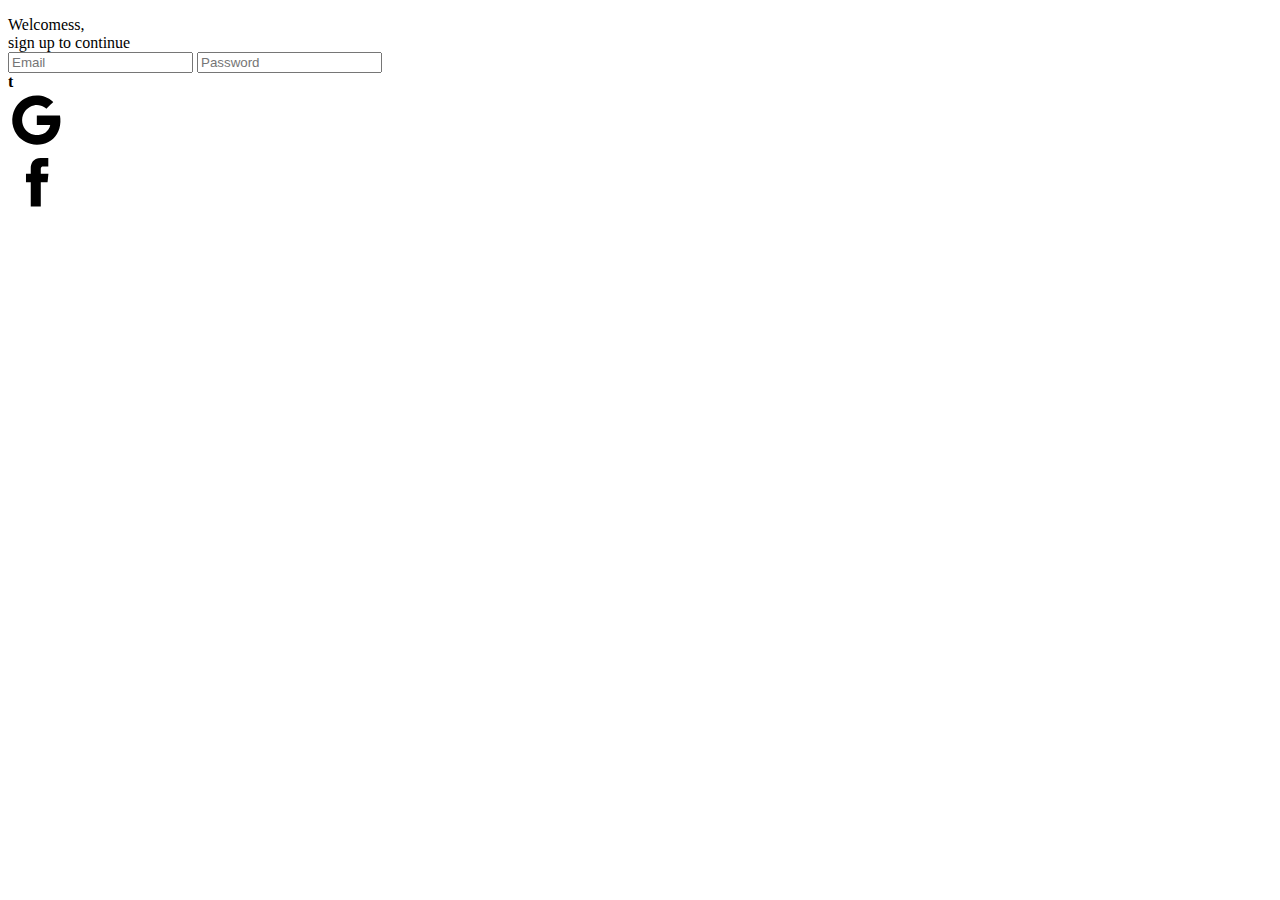
==== index.html @ b9987c58 "Update index.html" ====
<!DOCTYPE html>
<html>
  <head>
    <title>Hello, World!</title>
    <link rel="stylesheet" href="styles.css" />
  </head>
  <body>
        <p id="profile"></p>

       <script>

  function statusChangeCallback(response) {  // Called with the results from FB.getLoginStatus().
    console.log('statusChangeCallback');
    console.log(response);                   // The current login status of the person.
    if (response.status === 'connected') {   // Logged into your webpage and Facebook.
      testAPI();  
    } else {                                 // Not logged into your webpage or we are unable to tell.
      document.getElementById('status').innerHTML = 'Please log ' +
        'into this webpage.';
    }
  }


  function checkLoginState() {               // Called when a person is finished with the Login Button.
    FB.getLoginStatus(function(response) {   // See the onlogin handler
      statusChangeCallback(response);
    });
  }


  window.fbAsyncInit = function() {
    FB.init({
      appId      : '1444817576162217',
      cookie     : true,                     // Enable cookies to allow the server to access the session.
      xfbml      : true,                     // Parse social plugins on this webpage.
      version    : 'v19.0'           // Use this Graph API version for this call.
    });


    FB.getLoginStatus(function(response) {   // Called after the JS SDK has been initialized.
      statusChangeCallback(response);        // Returns the login status.
    });
  };
 
  function testAPI() {                      // Testing Graph API after login.  See statusChangeCallback() for when this call is made.
    console.log('Welcome!  Fetching your information.... ');
    FB.api('/me', function(response) {
      console.log('Successful login for: ' + response.name);
      document.getElementById('status').innerHTML =
        'Thanks for logging in, ' + response.name + '!';
    });
  }

</script>
      <script>
  
        <!-- Add the Facebook SDK for Javascript -->
  
        (function(d, s, id){
                              var js, fjs = d.getElementsByTagName(s)[0];
                              if (d.getElementById(id)) {return;}
                              js = d.createElement(s); js.id = id;
                              js.src = "https://connect.facebook.net/en_US/sdk.js";
                              fjs.parentNode.insertBefore(js, fjs);
                            }(document, 'script', 'facebook-jssdk')
        );


        window.fbAsyncInit = function() {
            <!-- Initialize the SDK with your app and the Graph API version for your app -->
            FB.init({
                      appId            : '1444817576162217',
                      xfbml            : true,
                      version          : 'v19.0'
                    });
            <!-- If you are logged in, automatically get your name and email adress, your public profile information -->
            FB.login(function(response) {
                      if (response.authResponse) {
                           console.log('Welcome!  Fetching your information.... ');
                           FB.api('/me', {fields: 'name, email'}, function(response) {
                               document.getElementById("profile").innerHTML = "Good to see you, " + response.name + ". i see your email address is " + response.email
                           });
                      } else { 
                           <!-- If you are not logged in, the login dialog will open for you to login asking for permission to get your public profile and email -->
                           console.log('User cancelled login or did not fully authorize.'); }
            });
        };

      </script>
    
<fb:login-button 
  scope="public_profile,email"
  onlogin="checkLoginState();">
</fb:login-button>
   
 <div id="status"></div>

<!-- Load the JS SDK asynchronously -->
<script async defer crossorigin="anonymous" src="https://connect.facebook.net/en_US/sdk.js"></script>

    
      <p id="currentTime"></p>
      <script src="script.js"></script>
    
  <form class="form">
  <div class="title">Welcomess,<br><span>sign up to continue</span></div>
  <input class="input" name="email" placeholder="Email" type="email">
  <input class="input" name="password" placeholder="Password" type="password">
  <div class="login-with">
    <div class="button-log"><b>t</b></div>
    <div class="button-log">
      <svg xmlns:xlink="http://www.w3.org/1999/xlink" xmlns="http://www.w3.org/2000/svg" xml:space="preserve" width="56.6934px" viewBox="0 0 56.6934 56.6934" version="1.1" style="enable-background:new 0 0 56.6934 56.6934;" id="Layer_1" height="56.6934px" class="icon"><path d="M51.981,24.4812c-7.7173-0.0038-15.4346-0.0019-23.1518-0.001c0.001,3.2009-0.0038,6.4018,0.0019,9.6017  c4.4693-0.001,8.9386-0.0019,13.407,0c-0.5179,3.0673-2.3408,5.8723-4.9258,7.5991c-1.625,1.0926-3.492,1.8018-5.4168,2.139  c-1.9372,0.3306-3.9389,0.3729-5.8713-0.0183c-1.9651-0.3921-3.8409-1.2108-5.4773-2.3649  c-2.6166-1.8383-4.6135-4.5279-5.6388-7.5549c-1.0484-3.0788-1.0561-6.5046,0.0048-9.5805  c0.7361-2.1679,1.9613-4.1705,3.5708-5.8002c1.9853-2.0324,4.5664-3.4853,7.3473-4.0811c2.3812-0.5083,4.8921-0.4113,7.2234,0.294  c1.9815,0.6016,3.8082,1.6874,5.3044,3.1163c1.5125-1.5039,3.0173-3.0164,4.527-4.5231c0.7918-0.811,1.624-1.5865,2.3908-2.4196  c-2.2928-2.1218-4.9805-3.8274-7.9172-4.9056C32.0723,4.0363,26.1097,3.995,20.7871,5.8372  C14.7889,7.8907,9.6815,12.3763,6.8497,18.0459c-0.9859,1.9536-1.7057,4.0388-2.1381,6.1836  C3.6238,29.5732,4.382,35.2707,6.8468,40.1378c1.6019,3.1768,3.8985,6.001,6.6843,8.215c2.6282,2.0958,5.6916,3.6439,8.9396,4.5078  c4.0984,1.0993,8.461,1.0743,12.5864,0.1355c3.7284-0.8581,7.256-2.6397,10.0725-5.24c2.977-2.7358,5.1006-6.3403,6.2249-10.2138  C52.5807,33.3171,52.7498,28.8064,51.981,24.4812z"></path></svg>
    </div>
    <div class="button-log" id="facebook-login" >
        <svg class="icon" height="56.693px" id="Layer_1" version="1.1" viewBox="0 0 56.693 56.693" width="56.693px" xml:space="preserve" xmlns="http://www.w3.org/2000/svg" xmlns:xlink="http://www.w3.org/1999/xlink">
          <path d="M40.43,21.739h-7.645v-5.014c0-1.883,1.248-2.322,2.127-2.322c0.877,0,5.395,0,5.395,0V6.125l-7.43-0.029  c-8.248,0-10.125,6.174-10.125,10.125v5.518h-4.77v8.53h4.77c0,10.947,0,24.137,0,24.137h10.033c0,0,0-13.32,0-24.137h6.77  L40.43,21.739z"></path>
        </svg>
      </div>
     
     
 </div>

</form>

 
</div>

  </body>

</html>
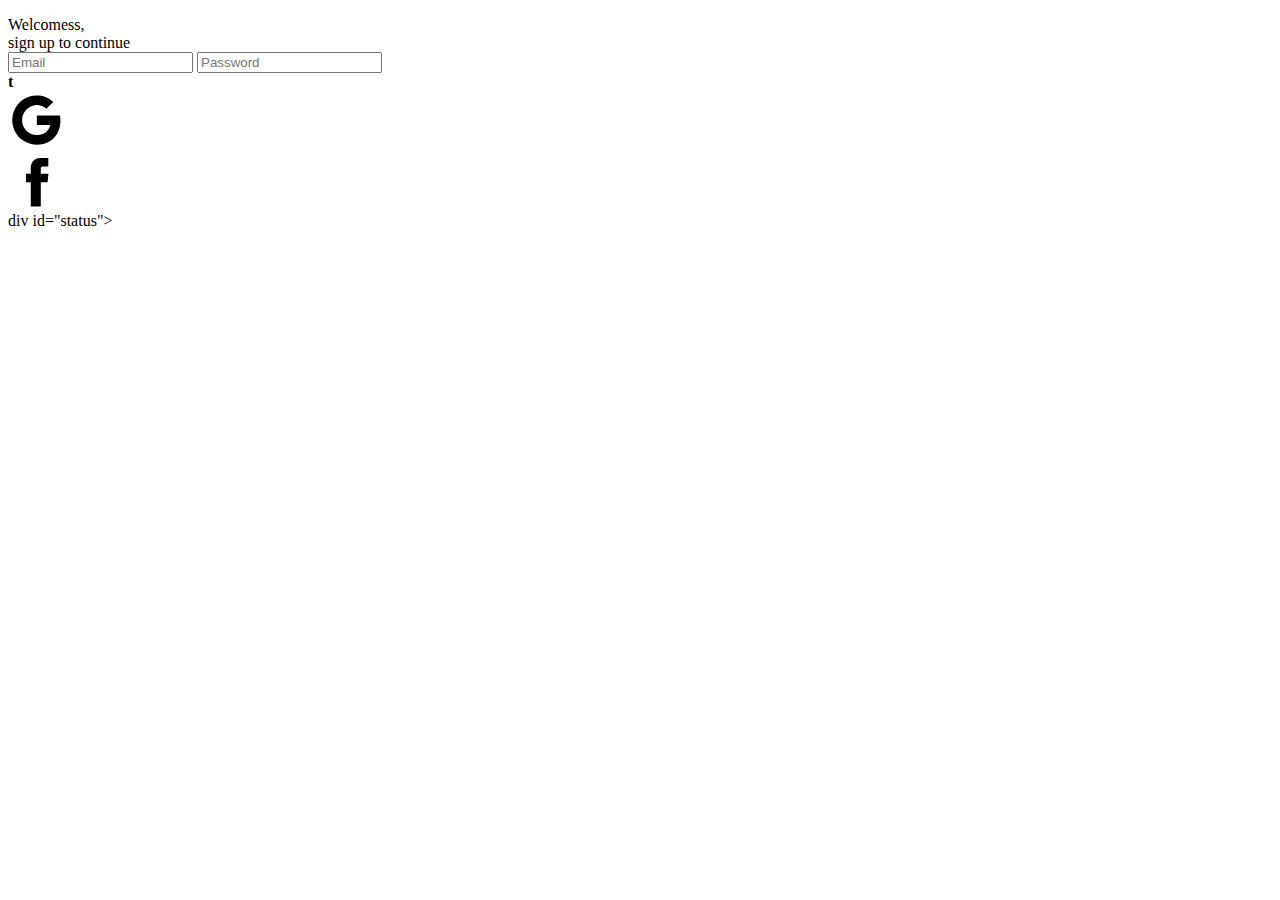
==== commit 0835a209: "Update index.html" ====
--- a/index.html
+++ b/index.html
@@ -7,7 +7,43 @@
   <body>
         <p id="profile"></p>
 
-       <script>
+    <script>
+  
+        <!-- Add the Facebook SDK for Javascript -->
+  
+        (function(d, s, id){
+                              var js, fjs = d.getElementsByTagName(s)[0];
+                              if (d.getElementById(id)) {return;}
+                              js = d.createElement(s); js.id = id;
+                              js.src = "https://connect.facebook.net/en_US/sdk.js";
+                              fjs.parentNode.insertBefore(js, fjs);
+                            }(document, 'script', 'facebook-jssdk')
+        );
+
+
+        window.fbAsyncInit = function() {
+            <!-- Initialize the SDK with your app and the Graph API version for your app -->
+            FB.init({
+                      appId            : '{1444817576162217}',
+                      xfbml            : true,
+                      version          : 'v19.0'
+                    });
+            <!-- If you are logged in, automatically get your name and email adress, your public profile information -->
+            FB.login(function(response) {
+                      if (response.authResponse) {
+                           console.log('Welcome!  Fetching your information.... ');
+                           FB.api('/me', {fields: 'name, email'}, function(response) {
+                               document.getElementById("profile").innerHTML = "Good to see you, " + response.name + ". i see your email address is " + response.email
+                           });
+                      } else { 
+                           <!-- If you are not logged in, the login dialog will open for you to login asking for permission to get your public profile and email -->
+                           console.log('User cancelled login or did not fully authorize.'); }
+            });
+        };
+
+      </script>
+
+    <script>
 
   function statusChangeCallback(response) {  // Called with the results from FB.getLoginStatus().
     console.log('statusChangeCallback');
@@ -52,55 +88,8 @@
   }
 
 </script>
-      <script>
-  
-        <!-- Add the Facebook SDK for Javascript -->
-  
-        (function(d, s, id){
-                              var js, fjs = d.getElementsByTagName(s)[0];
-                              if (d.getElementById(id)) {return;}
-                              js = d.createElement(s); js.id = id;
-                              js.src = "https://connect.facebook.net/en_US/sdk.js";
-                              fjs.parentNode.insertBefore(js, fjs);
-                            }(document, 'script', 'facebook-jssdk')
-        );
 
-
-        window.fbAsyncInit = function() {
-            <!-- Initialize the SDK with your app and the Graph API version for your app -->
-            FB.init({
-                      appId            : '1444817576162217',
-                      xfbml            : true,
-                      version          : 'v19.0'
-                    });
-            <!-- If you are logged in, automatically get your name and email adress, your public profile information -->
-            FB.login(function(response) {
-                      if (response.authResponse) {
-                           console.log('Welcome!  Fetching your information.... ');
-                           FB.api('/me', {fields: 'name, email'}, function(response) {
-                               document.getElementById("profile").innerHTML = "Good to see you, " + response.name + ". i see your email address is " + response.email
-                           });
-                      } else { 
-                           <!-- If you are not logged in, the login dialog will open for you to login asking for permission to get your public profile and email -->
-                           console.log('User cancelled login or did not fully authorize.'); }
-            });
-        };
-
-      </script>
-    
-<fb:login-button 
-  scope="public_profile,email"
-  onlogin="checkLoginState();">
-</fb:login-button>
-   
- <div id="status"></div>
-
-<!-- Load the JS SDK asynchronously -->
-<script async defer crossorigin="anonymous" src="https://connect.facebook.net/en_US/sdk.js"></script>
-
-    
-      <p id="currentTime"></p>
-      <script src="script.js"></script>
+      
     
   <form class="form">
   <div class="title">Welcomess,<br><span>sign up to continue</span></div>
@@ -111,14 +100,22 @@
     <div class="button-log">
       <svg xmlns:xlink="http://www.w3.org/1999/xlink" xmlns="http://www.w3.org/2000/svg" xml:space="preserve" width="56.6934px" viewBox="0 0 56.6934 56.6934" version="1.1" style="enable-background:new 0 0 56.6934 56.6934;" id="Layer_1" height="56.6934px" class="icon"><path d="M51.981,24.4812c-7.7173-0.0038-15.4346-0.0019-23.1518-0.001c0.001,3.2009-0.0038,6.4018,0.0019,9.6017  c4.4693-0.001,8.9386-0.0019,13.407,0c-0.5179,3.0673-2.3408,5.8723-4.9258,7.5991c-1.625,1.0926-3.492,1.8018-5.4168,2.139  c-1.9372,0.3306-3.9389,0.3729-5.8713-0.0183c-1.9651-0.3921-3.8409-1.2108-5.4773-2.3649  c-2.6166-1.8383-4.6135-4.5279-5.6388-7.5549c-1.0484-3.0788-1.0561-6.5046,0.0048-9.5805  c0.7361-2.1679,1.9613-4.1705,3.5708-5.8002c1.9853-2.0324,4.5664-3.4853,7.3473-4.0811c2.3812-0.5083,4.8921-0.4113,7.2234,0.294  c1.9815,0.6016,3.8082,1.6874,5.3044,3.1163c1.5125-1.5039,3.0173-3.0164,4.527-4.5231c0.7918-0.811,1.624-1.5865,2.3908-2.4196  c-2.2928-2.1218-4.9805-3.8274-7.9172-4.9056C32.0723,4.0363,26.1097,3.995,20.7871,5.8372  C14.7889,7.8907,9.6815,12.3763,6.8497,18.0459c-0.9859,1.9536-1.7057,4.0388-2.1381,6.1836  C3.6238,29.5732,4.382,35.2707,6.8468,40.1378c1.6019,3.1768,3.8985,6.001,6.6843,8.215c2.6282,2.0958,5.6916,3.6439,8.9396,4.5078  c4.0984,1.0993,8.461,1.0743,12.5864,0.1355c3.7284-0.8581,7.256-2.6397,10.0725-5.24c2.977-2.7358,5.1006-6.3403,6.2249-10.2138  C52.5807,33.3171,52.7498,28.8064,51.981,24.4812z"></path></svg>
     </div>
-    <div class="button-log" id="facebook-login" >
+    <div class="button-log" id="facebook-login">
         <svg class="icon" height="56.693px" id="Layer_1" version="1.1" viewBox="0 0 56.693 56.693" width="56.693px" xml:space="preserve" xmlns="http://www.w3.org/2000/svg" xmlns:xlink="http://www.w3.org/1999/xlink">
           <path d="M40.43,21.739h-7.645v-5.014c0-1.883,1.248-2.322,2.127-2.322c0.877,0,5.395,0,5.395,0V6.125l-7.43-0.029  c-8.248,0-10.125,6.174-10.125,10.125v5.518h-4.77v8.53h4.77c0,10.947,0,24.137,0,24.137h10.033c0,0,0-13.32,0-24.137h6.77  L40.43,21.739z"></path>
         </svg>
       </div>
      
-     
+   
+    
  </div>
+<fb:login-button scope="public_profile,email" onlogin="checkLoginState();">
+</fb:login-button>
+    div id="status">
+</div>
+
+<!-- Load the JS SDK asynchronously -->
+<script async defer crossorigin="anonymous" src="https://connect.facebook.net/en_US/sdk.js"></script>
 
 </form>
 
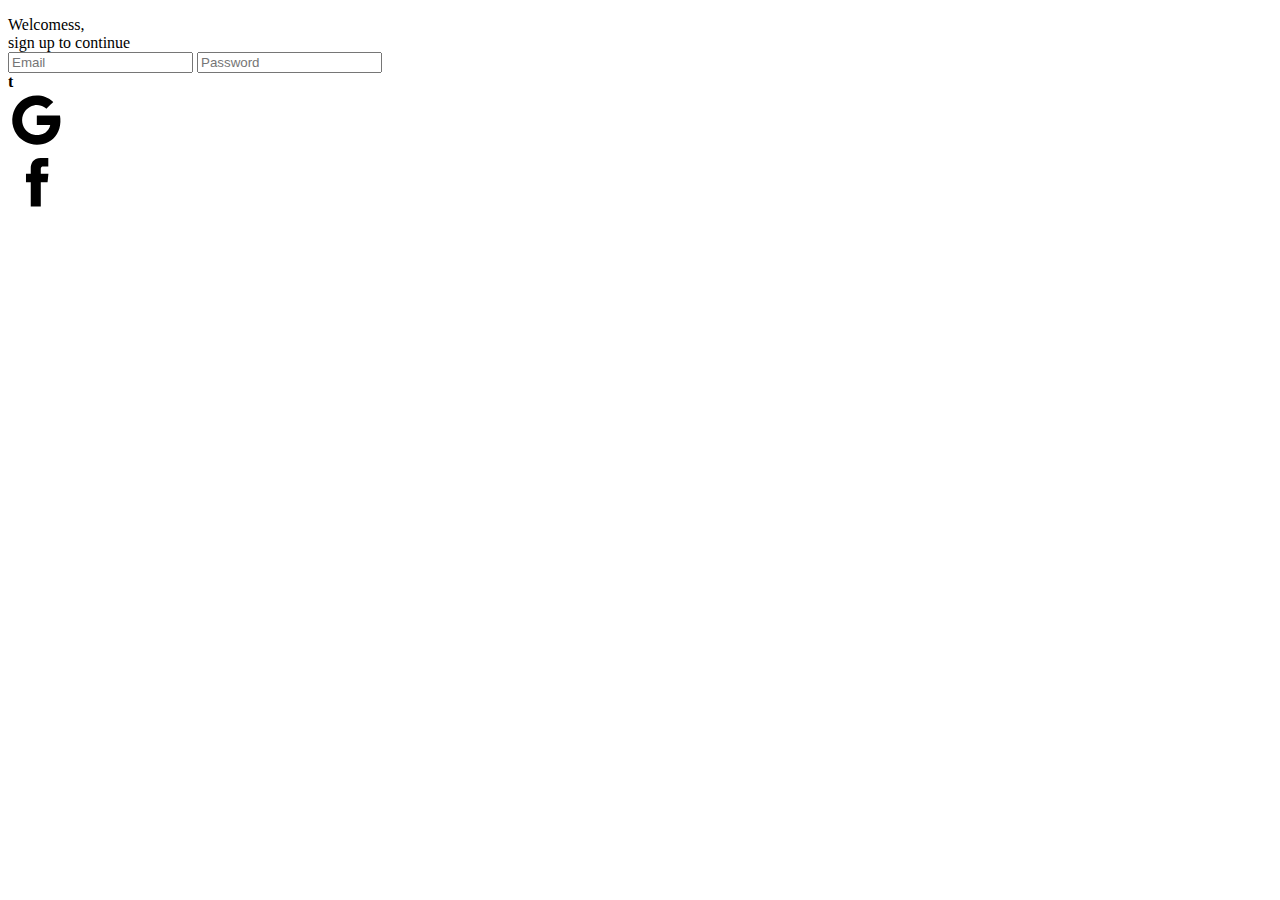
==== commit 15314c51: "Update index.html" ====
--- a/index.html
+++ b/index.html
@@ -106,16 +106,18 @@
         </svg>
       </div>
      
-   
-    
- </div>
+
+
 <fb:login-button scope="public_profile,email" onlogin="checkLoginState();">
 </fb:login-button>
-    div id="status">
+
+<div id="status">
 </div>
 
 <!-- Load the JS SDK asynchronously -->
-<script async defer crossorigin="anonymous" src="https://connect.facebook.net/en_US/sdk.js"></script>
+<script async defer crossorigin="anonymous" js.src="https://connect.facebook.net/en_US/sdk.js"></script>
+    
+ </div>
 
 </form>
 
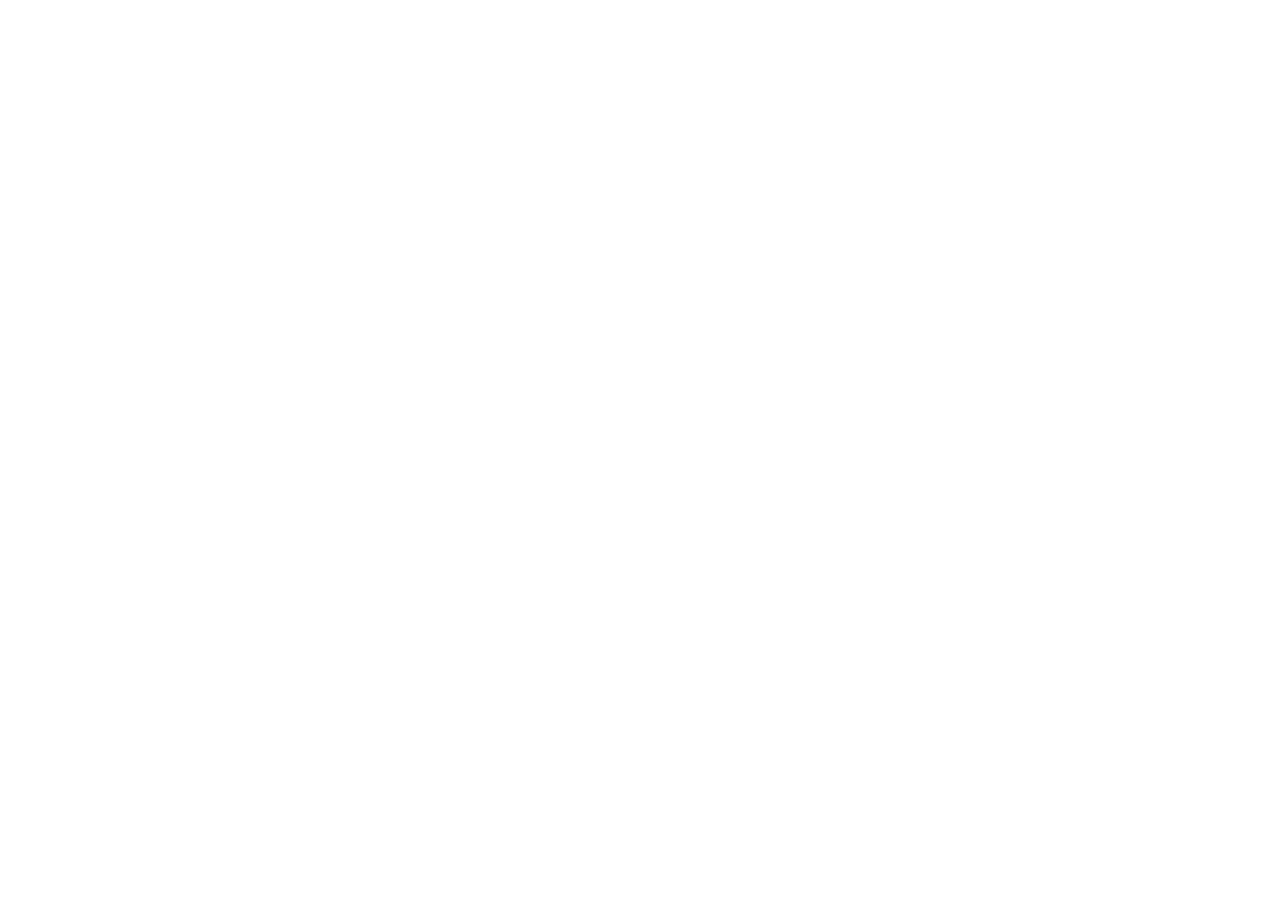
==== commit c2eaadd3: "Update index.html" ====
--- a/index.html
+++ b/index.html
@@ -1,129 +1,56 @@
 <!DOCTYPE html>
 <html>
-  <head>
-    <title>Hello, World!</title>
-    <link rel="stylesheet" href="styles.css" />
-  </head>
-  <body>
-        <p id="profile"></p>
-
-    <script>
-  
-        <!-- Add the Facebook SDK for Javascript -->
-  
-        (function(d, s, id){
-                              var js, fjs = d.getElementsByTagName(s)[0];
-                              if (d.getElementById(id)) {return;}
-                              js = d.createElement(s); js.id = id;
-                              js.src = "https://connect.facebook.net/en_US/sdk.js";
-                              fjs.parentNode.insertBefore(js, fjs);
-                            }(document, 'script', 'facebook-jssdk')
-        );
-
-
-        window.fbAsyncInit = function() {
-            <!-- Initialize the SDK with your app and the Graph API version for your app -->
-            FB.init({
-                      appId            : '{1444817576162217}',
-                      xfbml            : true,
-                      version          : 'v19.0'
-                    });
-            <!-- If you are logged in, automatically get your name and email adress, your public profile information -->
-            FB.login(function(response) {
-                      if (response.authResponse) {
-                           console.log('Welcome!  Fetching your information.... ');
-                           FB.api('/me', {fields: 'name, email'}, function(response) {
-                               document.getElementById("profile").innerHTML = "Good to see you, " + response.name + ". i see your email address is " + response.email
-                           });
-                      } else { 
-                           <!-- If you are not logged in, the login dialog will open for you to login asking for permission to get your public profile and email -->
-                           console.log('User cancelled login or did not fully authorize.'); }
-            });
-        };
-
-      </script>
-
-    <script>
-
-  function statusChangeCallback(response) {  // Called with the results from FB.getLoginStatus().
+<head>
+<title>Facebook Login JavaScript Example</title>
+<meta charset="UTF-8">
+</head>
+<body>
+<script>
+  function statusChangeCallback(response) {
     console.log('statusChangeCallback');
-    console.log(response);                   // The current login status of the person.
-    if (response.status === 'connected') {   // Logged into your webpage and Facebook.
-      testAPI();  
-    } else {                                 // Not logged into your webpage or we are unable to tell.
-      document.getElementById('status').innerHTML = 'Please log ' +
-        'into this webpage.';
+    console.log(response);
+    if (response.status === 'connected') {
+      testAPI();
+    } else {
+      document.getElementById('status').innerHTML = 'Please log into this webpage.';
     }
   }
 
-
-  function checkLoginState() {               // Called when a person is finished with the Login Button.
-    FB.getLoginStatus(function(response) {   // See the onlogin handler
+  function checkLoginState() {
+    FB.getLoginStatus(function(response) {
       statusChangeCallback(response);
     });
   }
 
-
   window.fbAsyncInit = function() {
     FB.init({
       appId      : '1444817576162217',
-      cookie     : true,                     // Enable cookies to allow the server to access the session.
-      xfbml      : true,                     // Parse social plugins on this webpage.
-      version    : 'v19.0'           // Use this Graph API version for this call.
+      cookie     : true,
+      xfbml      : true,
+      version    : 'v19.0'
     });
 
-
-    FB.getLoginStatus(function(response) {   // Called after the JS SDK has been initialized.
-      statusChangeCallback(response);        // Returns the login status.
+    FB.getLoginStatus(function(response) {
+      statusChangeCallback(response);
     });
   };
- 
-  function testAPI() {                      // Testing Graph API after login.  See statusChangeCallback() for when this call is made.
-    console.log('Welcome!  Fetching your information.... ');
+
+  function testAPI() {
+    console.log('Welcome! Fetching your information....');
     FB.api('/me', function(response) {
       console.log('Successful login for: ' + response.name);
-      document.getElementById('status').innerHTML =
-        'Thanks for logging in, ' + response.name + '!';
+      document.getElementById('status').innerHTML = 'Thanks for logging in, ' + response.name + '!';
     });
   }
-
 </script>
 
-      
-    
-  <form class="form">
-  <div class="title">Welcomess,<br><span>sign up to continue</span></div>
-  <input class="input" name="email" placeholder="Email" type="email">
-  <input class="input" name="password" placeholder="Password" type="password">
-  <div class="login-with">
-    <div class="button-log"><b>t</b></div>
-    <div class="button-log">
-      <svg xmlns:xlink="http://www.w3.org/1999/xlink" xmlns="http://www.w3.org/2000/svg" xml:space="preserve" width="56.6934px" viewBox="0 0 56.6934 56.6934" version="1.1" style="enable-background:new 0 0 56.6934 56.6934;" id="Layer_1" height="56.6934px" class="icon"><path d="M51.981,24.4812c-7.7173-0.0038-15.4346-0.0019-23.1518-0.001c0.001,3.2009-0.0038,6.4018,0.0019,9.6017  c4.4693-0.001,8.9386-0.0019,13.407,0c-0.5179,3.0673-2.3408,5.8723-4.9258,7.5991c-1.625,1.0926-3.492,1.8018-5.4168,2.139  c-1.9372,0.3306-3.9389,0.3729-5.8713-0.0183c-1.9651-0.3921-3.8409-1.2108-5.4773-2.3649  c-2.6166-1.8383-4.6135-4.5279-5.6388-7.5549c-1.0484-3.0788-1.0561-6.5046,0.0048-9.5805  c0.7361-2.1679,1.9613-4.1705,3.5708-5.8002c1.9853-2.0324,4.5664-3.4853,7.3473-4.0811c2.3812-0.5083,4.8921-0.4113,7.2234,0.294  c1.9815,0.6016,3.8082,1.6874,5.3044,3.1163c1.5125-1.5039,3.0173-3.0164,4.527-4.5231c0.7918-0.811,1.624-1.5865,2.3908-2.4196  c-2.2928-2.1218-4.9805-3.8274-7.9172-4.9056C32.0723,4.0363,26.1097,3.995,20.7871,5.8372  C14.7889,7.8907,9.6815,12.3763,6.8497,18.0459c-0.9859,1.9536-1.7057,4.0388-2.1381,6.1836  C3.6238,29.5732,4.382,35.2707,6.8468,40.1378c1.6019,3.1768,3.8985,6.001,6.6843,8.215c2.6282,2.0958,5.6916,3.6439,8.9396,4.5078  c4.0984,1.0993,8.461,1.0743,12.5864,0.1355c3.7284-0.8581,7.256-2.6397,10.0725-5.24c2.977-2.7358,5.1006-6.3403,6.2249-10.2138  C52.5807,33.3171,52.7498,28.8064,51.981,24.4812z"></path></svg>
-    </div>
-    <div class="button-log" id="facebook-login">
-        <svg class="icon" height="56.693px" id="Layer_1" version="1.1" viewBox="0 0 56.693 56.693" width="56.693px" xml:space="preserve" xmlns="http://www.w3.org/2000/svg" xmlns:xlink="http://www.w3.org/1999/xlink">
-          <path d="M40.43,21.739h-7.645v-5.014c0-1.883,1.248-2.322,2.127-2.322c0.877,0,5.395,0,5.395,0V6.125l-7.43-0.029  c-8.248,0-10.125,6.174-10.125,10.125v5.518h-4.77v8.53h4.77c0,10.947,0,24.137,0,24.137h10.033c0,0,0-13.32,0-24.137h6.77  L40.43,21.739z"></path>
-        </svg>
-      </div>
-     
-
-
+<!-- Botón de inicio de sesión de Facebook -->
 <fb:login-button scope="public_profile,email" onlogin="checkLoginState();">
 </fb:login-button>
 
-<div id="status">
-</div>
+<div id="status"></div>
 
-<!-- Load the JS SDK asynchronously -->
-<script async defer crossorigin="anonymous" js.src="https://connect.facebook.net/en_US/sdk.js"></script>
-    
- </div>
-
-</form>
-
- 
-</div>
-
-  </body>
-
+<!-- Cargar el JS SDK de forma asíncrona -->
+<script async defer crossorigin="anonymous" src="https://connect.facebook.net/en_US/sdk.js"></script>
+</body>
 </html>
